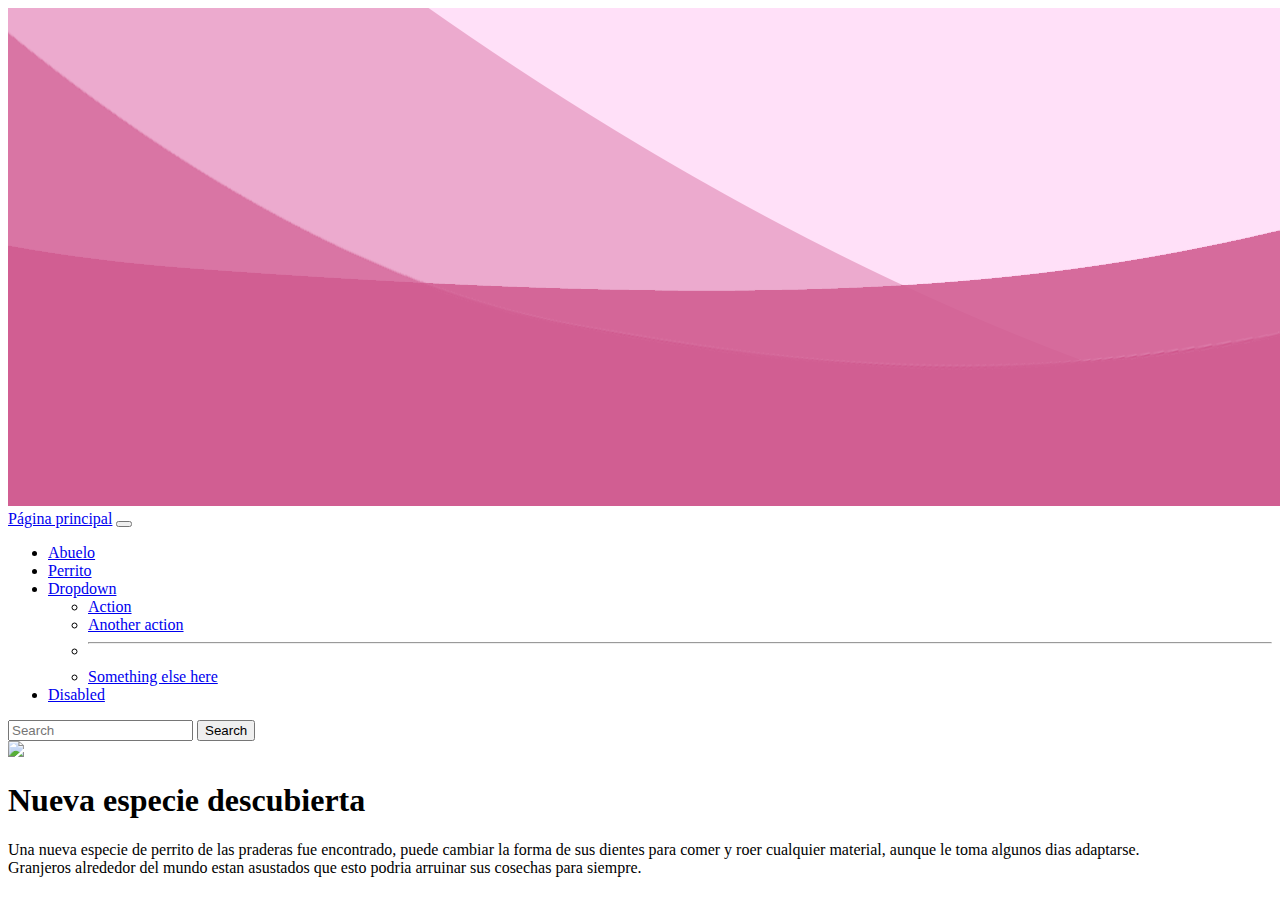
==== html/noticia-perrito.html @ 96180884 "error en la ruta del css arreglado" ====
<!DOCTYPE html>
<html lang="en">

<head>
    <meta charset="UTF-8">
    <meta http-equiv="X-UA-Compatible" content="IE=edge">
    <!--  -->
    <link href="https://cdn.jsdelivr.net/npm/bootstrap@5.0.2/dist/css/bootstrap.min.css" rel="stylesheet"
        integrity="sha384-EVSTQN3/azprG1Anm3QDgpJLIm9Nao0Yz1ztcQTwFspd3yD65VohhpuuCOmLASjC" crossorigin="anonymous">
    <script src="https://cdn.jsdelivr.net/npm/bootstrap@5.0.2/dist/js/bootstrap.bundle.min.js"
        integrity="sha384-MrcW6ZMFYlzcLA8Nl+NtUVF0sA7MsXsP1UyJoMp4YLEuNSfAP+JcXn/tWtIaxVXM"
        crossorigin="anonymous"></script>
    <meta name="viewport" content="width=device-width, initial-scale=1.0">
    <link href="../Css/noticias.css" rel="stylesheet">
    <title>Nueva especie descubierta</title>
</head>

<body>
    <div class="cudi-banner"><img class="banner" src="../img/banner back.png"></div>
    <nav class="navbar navbar-expand-lg navbar-light bg-light">
        <div class="container-fluid">
            <a class="navbar-brand" href="../INDEX.html">Página principal</a>
            <button class="navbar-toggler" type="button" data-bs-toggle="collapse"
                data-bs-target="#navbarSupportedContent" aria-controls="navbarSupportedContent" aria-expanded="false"
                aria-label="Toggle navigation">
                <span class="navbar-toggler-icon"></span>
            </button>
            <div class="collapse navbar-collapse" id="navbarSupportedContent">
                <ul class="navbar-nav me-auto mb-2 mb-lg-0">
                    <li class="nav-item">
                        <a class="nav-link active" aria-current="page" href="/noticia-abuelo.html">Abuelo</a>
                    </li>
                    <li class="nav-item">
                        <a class="nav-link" href="/noticia-perrito.html">Perrito</a>
                    </li>
                    <li class="nav-item dropdown">
                        <a class="nav-link dropdown-toggle" href="#" id="navbarDropdown" role="button"
                            data-bs-toggle="dropdown" aria-expanded="false">
                            Dropdown
                        </a>
                        <ul class="dropdown-menu" aria-labelledby="navbarDropdown">
                            <li><a class="dropdown-item" href="#">Action</a></li>
                            <li><a class="dropdown-item" href="#">Another action</a></li>
                            <li>
                                <hr class="dropdown-divider">
                            </li>
                            <li><a class="dropdown-item" href="#">Something else here</a></li>
                        </ul>
                    </li>
                    <li class="nav-item">
                        <a class="nav-link disabled" href="#" tabindex="-1" aria-disabled="true">Disabled</a>
                    </li>
                </ul>
                <form class="d-flex">
                    <input class="form-control me-2" type="search" placeholder="Search" aria-label="Search">
                    <button class="btn btn-outline-success" type="submit">Search</button>
                </form>
            </div>
        </div>
    </nav>
    <div class="container">
        <div class="row"><img src="../img/pradera.jpg">
            <h1>Nueva especie descubierta</h1>
            Una nueva especie de perrito de las praderas fue encontrado, puede cambiar la forma de sus dientes para comer y roer cualquier material, aunque le toma algunos dias adaptarse.
            <br> 
            Granjeros alrededor del mundo estan asustados que esto podria arruinar sus cosechas para siempre.
        </div>
    </div>
</body>

</html>
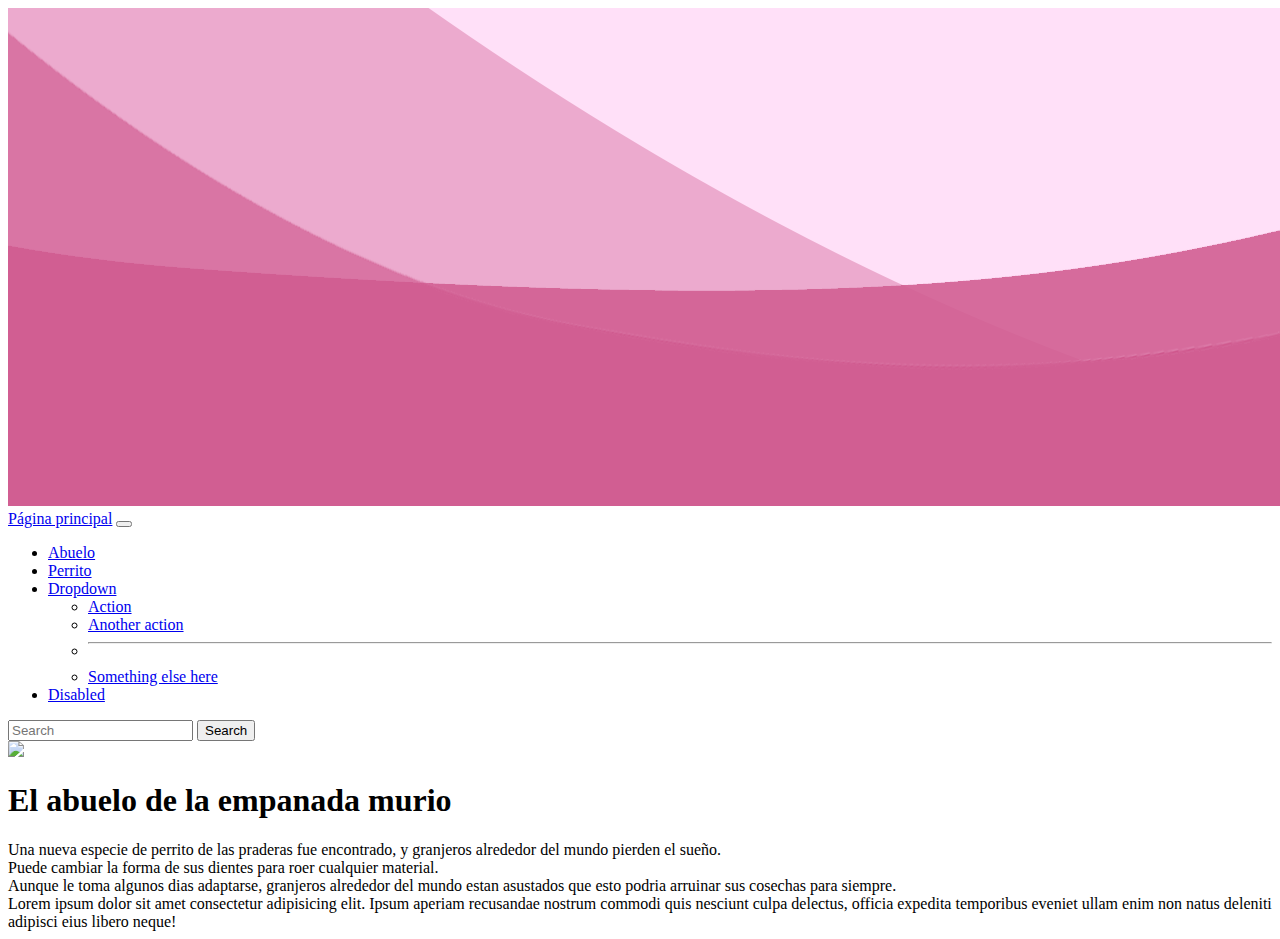
==== commit e28aabc5: "base de las noticias mejorada" ====
--- a/html/noticia-perrito.html
+++ b/html/noticia-perrito.html
@@ -59,13 +59,15 @@
         </div>
     </nav>
     <div class="container">
-        <div class="row"><img src="../img/pradera.jpg">
-            <h1>Nueva especie descubierta</h1>
-            Una nueva especie de perrito de las praderas fue encontrado, puede cambiar la forma de sus dientes para comer y roer cualquier material, aunque le toma algunos dias adaptarse.
-            <br> 
-            Granjeros alrededor del mundo estan asustados que esto podria arruinar sus cosechas para siempre.
+        <div class="row"><img src="../img/pradera.jpg" class="newspage-image"></div>
+        <div class="row">
+            <h1 class="news-title fs-1">El abuelo de la empanada murio</h1> 
+            <div class="fs-2">Una nueva especie de perrito de las praderas fue encontrado, y granjeros alrededor del mundo pierden el sueño.</div>
+            <div class="fs-4">Puede cambiar la forma de sus dientes para roer cualquier material.</div>
+            <div class="col">Aunque le toma algunos dias adaptarse, granjeros alrededor del mundo estan asustados que esto podria arruinar sus cosechas para siempre.</div>
+            <div class="col">Lorem ipsum dolor sit amet consectetur adipisicing elit. Ipsum aperiam recusandae nostrum commodi quis nesciunt culpa delectus, officia expedita temporibus eveniet ullam enim non natus deleniti adipisci eius libero neque!</div>
         </div>
-    </div>
+        </div>
 </body>
 
 </html>